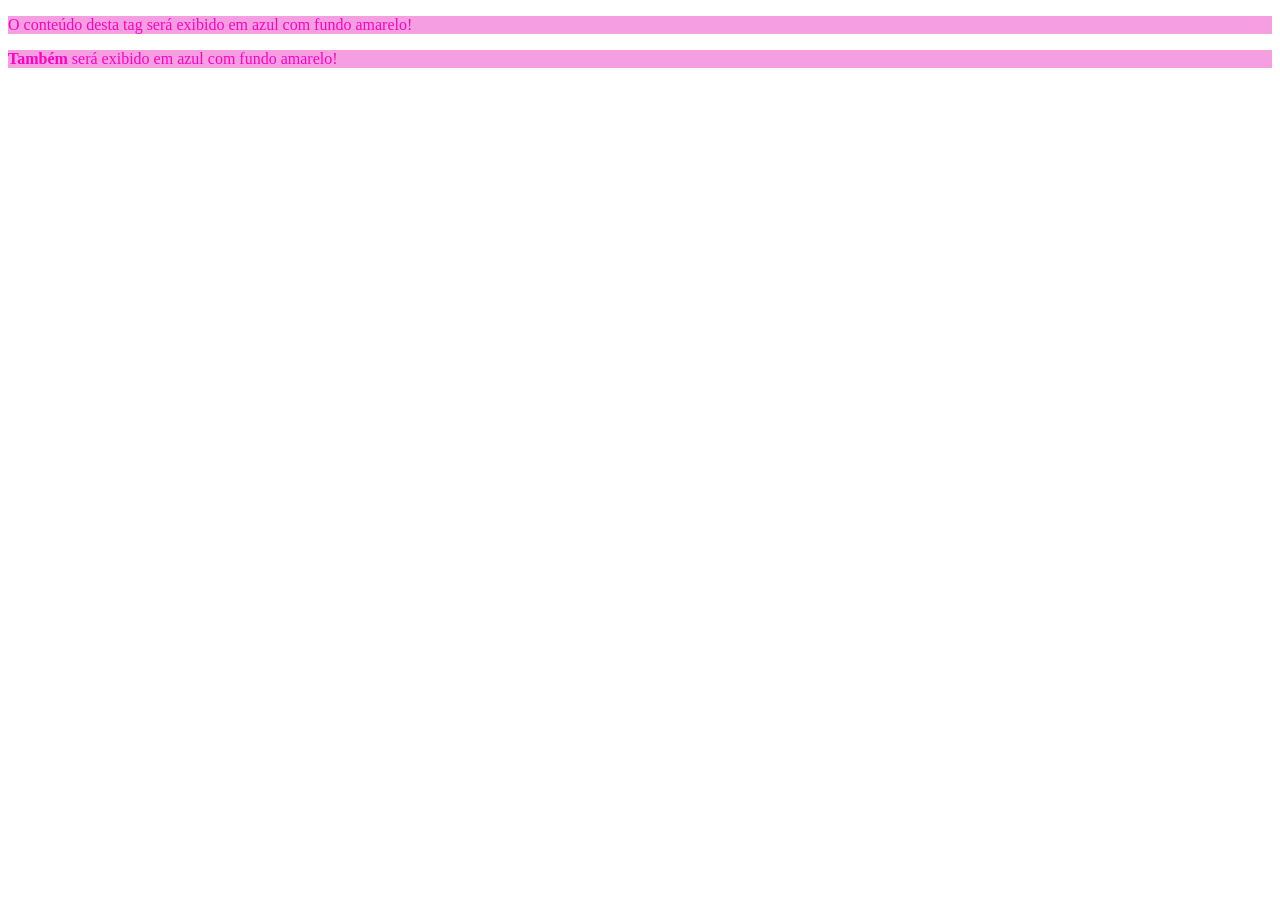
==== segundo_CSS.html @ 3e29b74d "add aula 12/05" ====
<!DOCTYPE	html>
<html>
<head>
<meta	charset="utf-8">
<title>Sobre	a	MusicDot</title>
<style>
p	{
color:	hsl(315, 100%, 50%);
background-color:	rgb(245, 159, 226);
}
</style>
</head>
<body>
		<p>O	conteúdo	desta	tag	será	exibido	em	azul	com	fundo	amarelo!</p>
		<p><strong>Também</strong>	será	exibido	em	azul	com	fundo	amarelo!</p>
</body>
</html
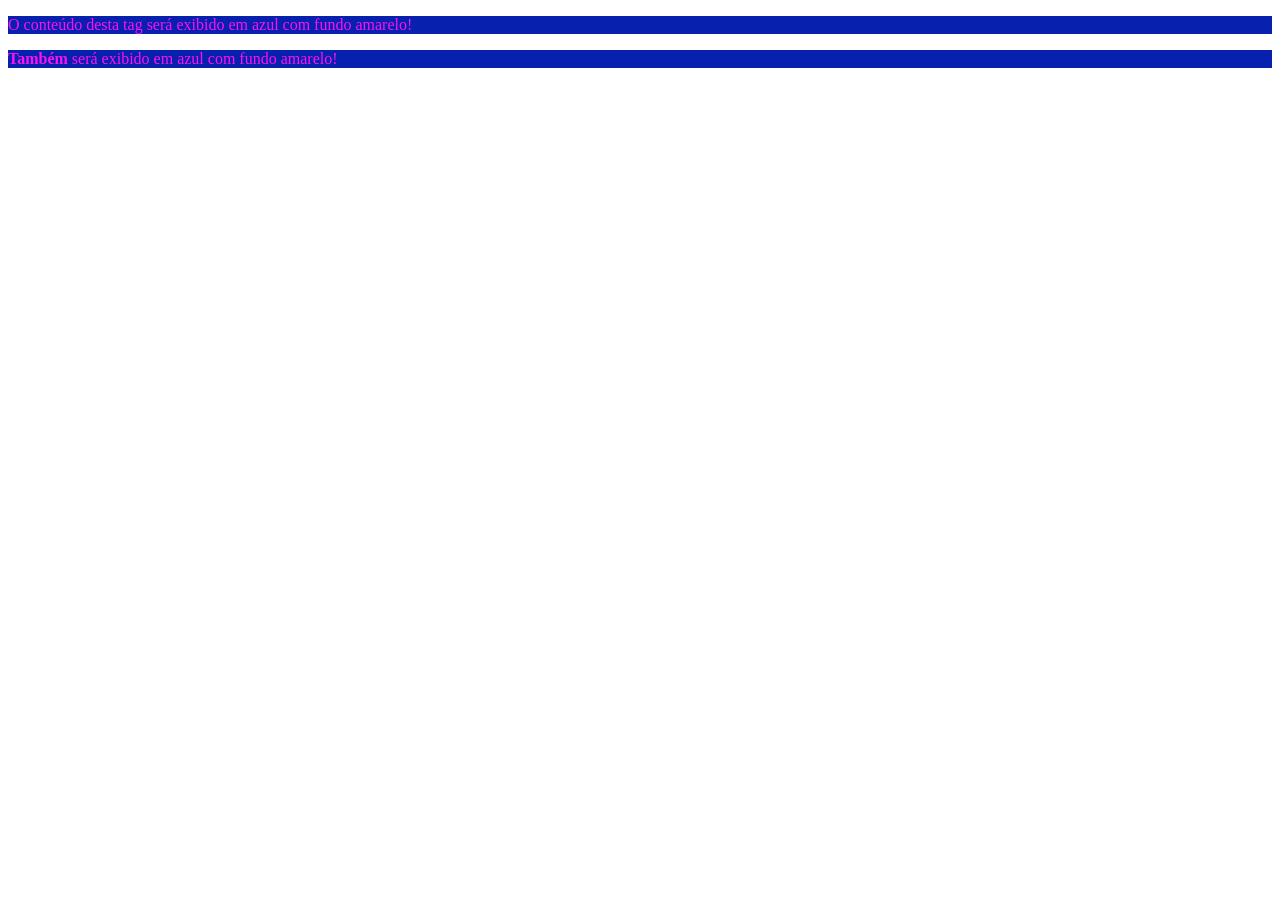
==== commit 805fd4b2: "add aula 12/05" ====
--- a/segundo_CSS.html
+++ b/segundo_CSS.html
@@ -1,17 +1,17 @@
-<!DOCTYPE	html>
+<!DOCTYPE html>
 <html>
-<head>
-<meta	charset="utf-8">
-<title>Sobre	a	MusicDot</title>
-<style>
-p	{
-color:	hsl(315, 100%, 50%);
-background-color:	rgb(245, 159, 226);
-}
-</style>
-</head>
-<body>
-		<p>O	conteúdo	desta	tag	será	exibido	em	azul	com	fundo	amarelo!</p>
-		<p><strong>Também</strong>	será	exibido	em	azul	com	fundo	amarelo!</p>
-</body>
-</html+  <head>
+    <meta charset="utf-8" />
+    <title>Sobre a MusicDot</title>
+    <style>
+      p {
+        color: #ff10f3;
+        background-color: #0720ad;
+      }
+    </style>
+  </head>
+  <body>
+    <p>O conteúdo desta tag será exibido em azul com fundo amarelo!</p>
+    <p><strong>Também</strong> será exibido em azul com fundo amarelo!</p>
+  </body>
+</html>
